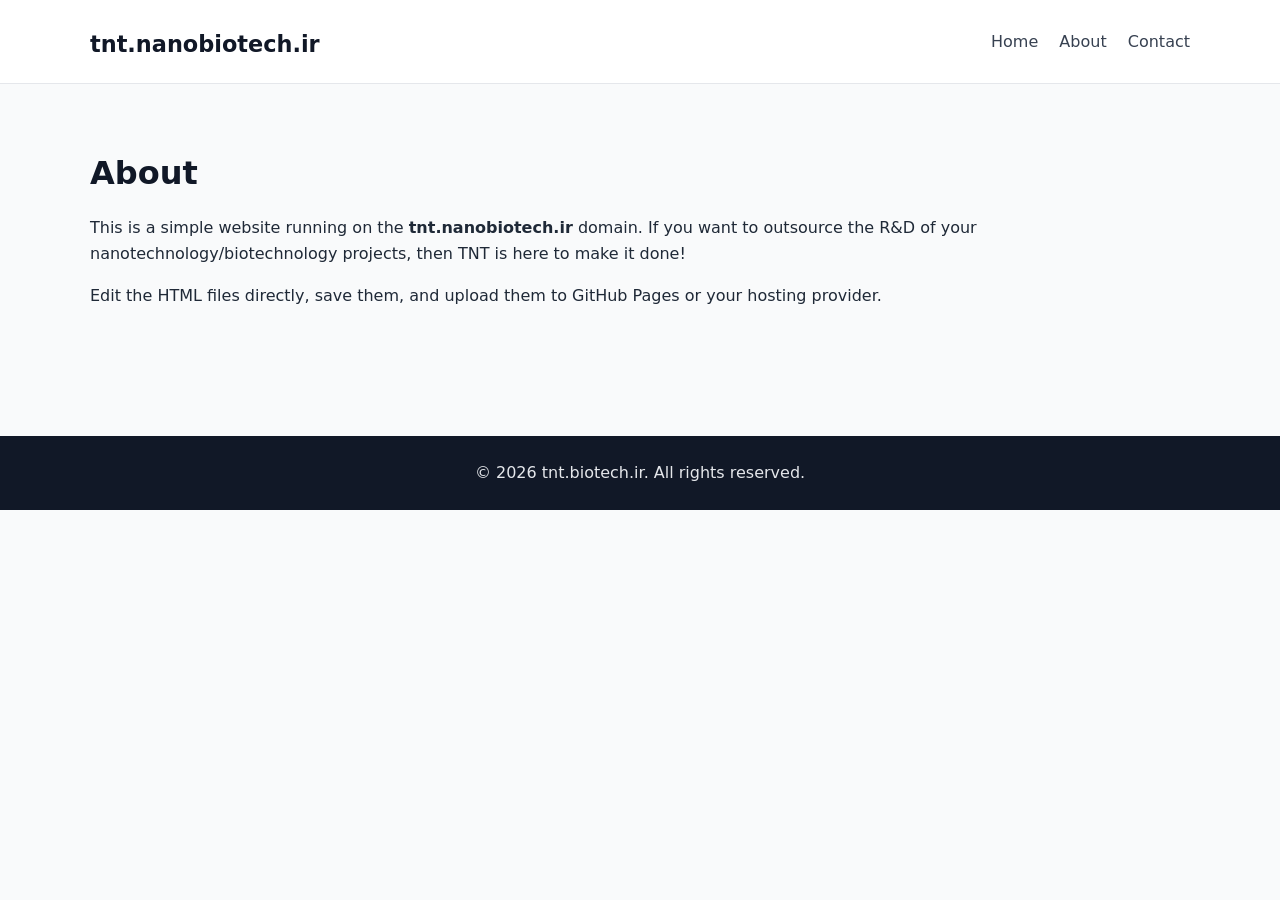
==== about.html @ bdafde98 "Add TNT website files" ====
<!DOCTYPE html>
<html lang="en">
<head>
  <meta charset="UTF-8">
  <meta name="viewport" content="width=device-width, initial-scale=1.0">
  <title>tnt.biotech.ir — About</title>
  <link rel="stylesheet" href="style.css">
</head>
<body>

  <header>
    <div class="container header-inner">
      <h1><a href="index.html">tnt.nanobiotech.ir</a></h1>
      <nav>
        <a href="index.html">Home</a>
        <a href="about.html">About</a>
        <a href="contact.html">Contact</a>
      </nav>
    </div>
  </header>

  <main>
    <section class="container page">
      <h2>About</h2>
      <p>
        This is a simple website running on the <strong>tnt.nanobiotech.ir</strong> domain.
        If you want to outsource the R&D of your nanotechnology/biotechnology projects, then TNT is here to make it done!
      </p>
      <p>
        Edit the HTML files directly, save them, and upload them to GitHub Pages
        or your hosting provider.
      </p>
    </section>
  </main>

  <footer>
    <div class="container">
      <p>&copy; 2026 tnt.biotech.ir. All rights reserved.</p>
    </div>
  </footer>

</body>
</html>
---- style.css ----
* {
  margin: 0;
  padding: 0;
  box-sizing: border-box;
}

body {
  font-family: system-ui, -apple-system, "Segoe UI", Roboto, sans-serif;
  line-height: 1.6;
  color: #1f2937;
  background: #f9fafb;
}

a {
  color: #2563eb;
  text-decoration: none;
}

a:hover {
  text-decoration: underline;
}

.container {
  width: min(1100px, 92%);
  margin: 0 auto;
}

/* Header */
header {
  background: #ffffff;
  border-bottom: 1px solid #e5e7eb;
  padding: 1rem 0;
  position: sticky;
  top: 0;
  z-index: 10;
}

.header-inner {
  display: flex;
  align-items: center;
  justify-content: space-between;
  gap: 1rem;
}

header h1 a {
  color: #111827;
  font-size: 1.4rem;
}

nav a {
  margin-left: 1rem;
  color: #374151;
  font-weight: 500;
}

nav a:hover {
  color: #2563eb;
}

/* Hero */
.hero {
  padding: 5rem 0;
  text-align: center;
  background: linear-gradient(135deg, #dbeafe, #eff6ff);
}

.hero h2 {
  font-size: clamp(2rem, 5vw, 3rem);
  margin-bottom: 1rem;
  color: #111827;
}

.hero p {
  font-size: 1.15rem;
  margin-bottom: 2rem;
  color: #4b5563;
}

.btn {
  display: inline-block;
  background: #2563eb;
  color: #ffffff;
  padding: 0.75rem 1.25rem;
  border: none;
  border-radius: 0.5rem;
  font-size: 1rem;
  cursor: pointer;
}

.btn:hover {
  background: #1d4ed8;
  text-decoration: none;
}

/* Features */
.features {
  display: grid;
  grid-template-columns: repeat(auto-fit, minmax(220px, 1fr));
  gap: 1.5rem;
  padding: 4rem 0;
}

.card {
  background: #ffffff;
  border: 1px solid #e5e7eb;
  border-radius: 0.75rem;
  padding: 1.5rem;
}

.card h3 {
  margin-bottom: 0.5rem;
  color: #111827;
}

/* Pages */
.page {
  padding: 4rem 0;
}

.page h2 {
  font-size: 2rem;
  margin-bottom: 1rem;
  color: #111827;
}

.page p {
  margin-bottom: 1rem;
}

/* Contact form */
.contact-form {
  margin-top: 2rem;
  max-width: 600px;
}

.contact-form label {
  display: block;
  margin-bottom: 0.35rem;
  font-weight: 600;
}

.contact-form input,
.contact-form textarea {
  width: 100%;
  padding: 0.75rem;
  margin-bottom: 1rem;
  border: 1px solid #d1d5db;
  border-radius: 0.5rem;
  font: inherit;
}

.contact-form textarea {
  resize: vertical;
}

/* Footer */
footer {
  background: #111827;
  color: #e5e7eb;
  padding: 1.5rem 0;
  margin-top: 3rem;
  text-align: center;
}

@media (max-width: 600px) {
  .header-inner {
    flex-direction: column;
    align-items: flex-start;
  }

  nav a {
    margin-left: 0;
    margin-right: 1rem;
  }
}
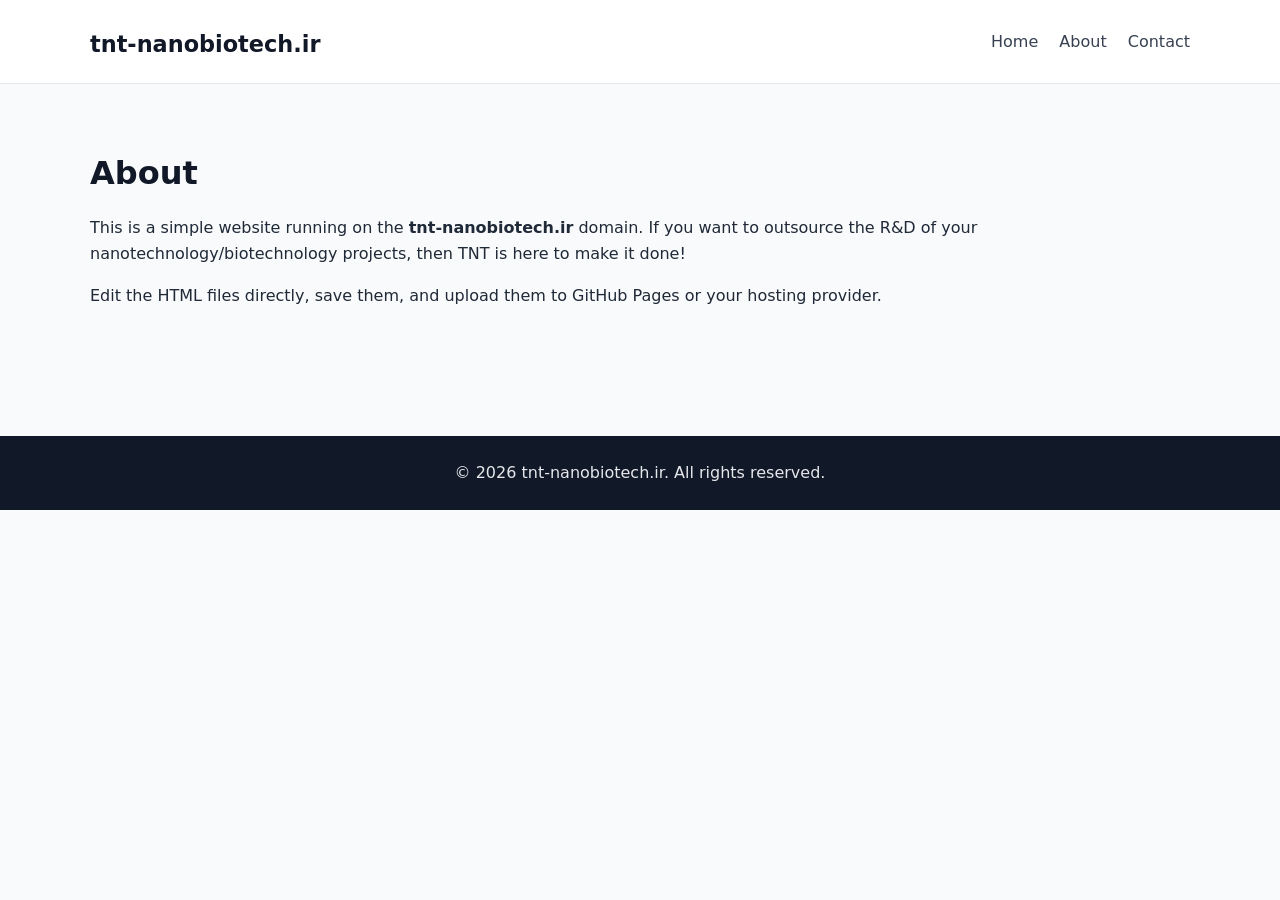
==== commit 7a31210c: "Update about.html" ====
--- a/about.html
+++ b/about.html
@@ -3,14 +3,14 @@
 <head>
   <meta charset="UTF-8">
   <meta name="viewport" content="width=device-width, initial-scale=1.0">
-  <title>tnt.biotech.ir — About</title>
+  <title>tnt-nanobiotech.ir — About</title>
   <link rel="stylesheet" href="style.css">
 </head>
 <body>
 
   <header>
     <div class="container header-inner">
-      <h1><a href="index.html">tnt.nanobiotech.ir</a></h1>
+      <h1><a href="index.html">tnt-nanobiotech.ir</a></h1>
       <nav>
         <a href="index.html">Home</a>
         <a href="about.html">About</a>
@@ -23,7 +23,7 @@
     <section class="container page">
       <h2>About</h2>
       <p>
-        This is a simple website running on the <strong>tnt.nanobiotech.ir</strong> domain.
+        This is a simple website running on the <strong>tnt-nanobiotech.ir</strong> domain.
         If you want to outsource the R&D of your nanotechnology/biotechnology projects, then TNT is here to make it done!
       </p>
       <p>
@@ -35,9 +35,9 @@
 
   <footer>
     <div class="container">
-      <p>&copy; 2026 tnt.biotech.ir. All rights reserved.</p>
+      <p>&copy; 2026 tnt-nanobiotech.ir. All rights reserved.</p>
     </div>
   </footer>
 
 </body>
-</html>+</html>
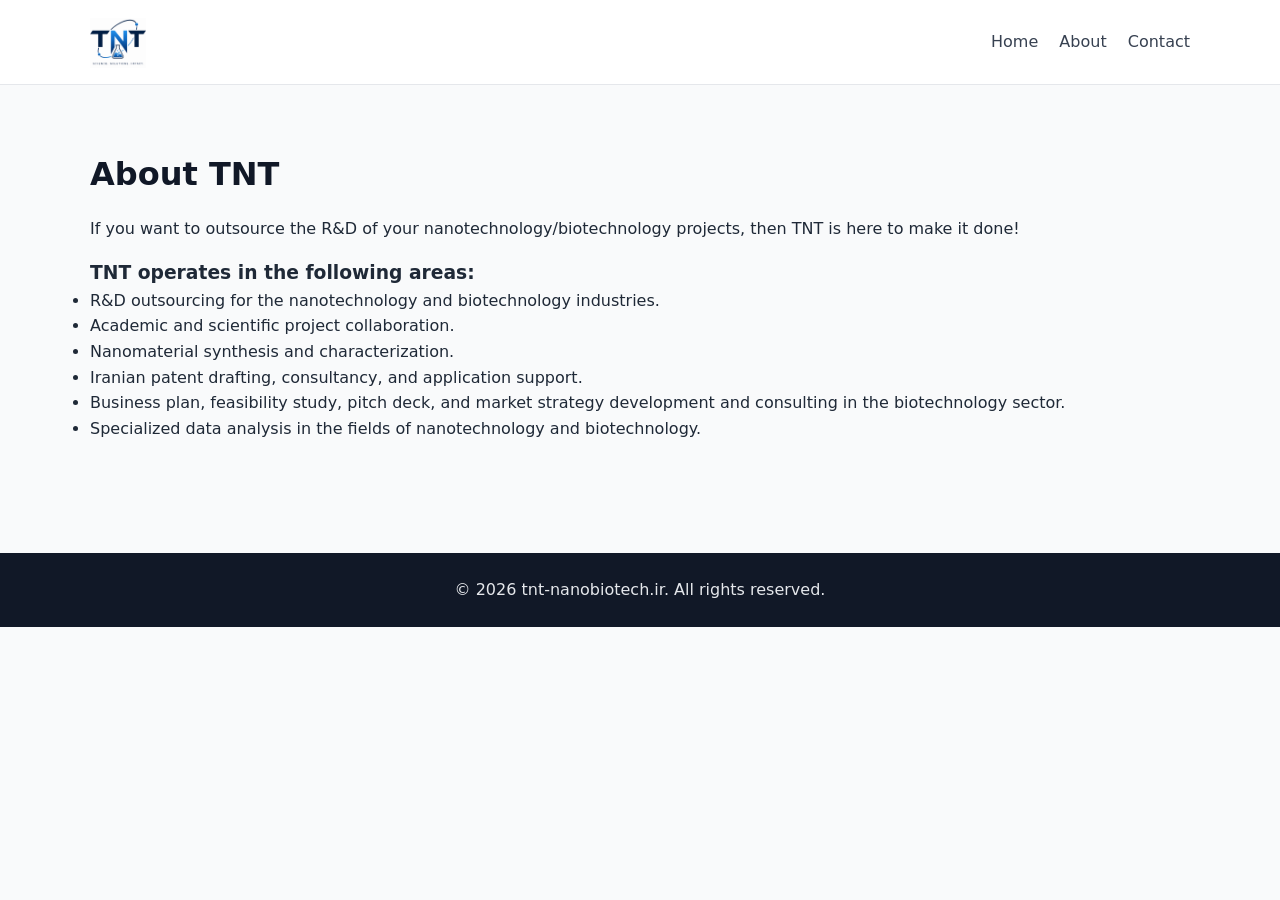
==== commit bd6fbf3f: "Update about.html" ====
--- a/about.html
+++ b/about.html
@@ -5,12 +5,13 @@
   <meta name="viewport" content="width=device-width, initial-scale=1.0">
   <title>tnt-nanobiotech.ir — About</title>
   <link rel="stylesheet" href="style.css">
+  <link rel="icon" type="image/png" href="logo.png">
 </head>
 <body>
 
   <header>
     <div class="container header-inner">
-      <h1><a href="index.html">tnt-nanobiotech.ir</a></h1>
+      <h1><a href="index.html"><img src="logo.png" alt="TNT Nanobiotech Logo" class="logo"></a></h1>
       <nav>
         <a href="index.html">Home</a>
         <a href="about.html">About</a>
@@ -21,15 +22,22 @@
 
   <main>
     <section class="container page">
-      <h2>About</h2>
+      <h2>About TNT</h2>
+      
       <p>
-        This is a simple website running on the <strong>tnt-nanobiotech.ir</strong> domain.
         If you want to outsource the R&D of your nanotechnology/biotechnology projects, then TNT is here to make it done!
       </p>
-      <p>
-        Edit the HTML files directly, save them, and upload them to GitHub Pages
-        or your hosting provider.
-      </p>
+
+      <h3>TNT operates in the following areas:</h3>
+      <ul>
+        <li>R&D outsourcing for the nanotechnology and biotechnology industries.</li>
+        <li>Academic and scientific project collaboration.</li>
+        <li>Nanomaterial synthesis and characterization.</li>
+        <li>Iranian patent drafting, consultancy, and application support.</li>
+        <li>Business plan, feasibility study, pitch deck, and market strategy development and consulting in the biotechnology sector.</li>
+        <li>Specialized data analysis in the fields of nanotechnology and biotechnology.</li>
+      </ul>
+
     </section>
   </main>
 
--- a/style.css
+++ b/style.css
@@ -42,7 +42,11 @@
   gap: 1rem;
 }
 
-header h1 a {
+header h1 a .logo {
+  height: 50px; /* Change this number to make it bigger or smaller */
+  width: auto;  /* This keeps the logo from stretching weirdly */
+  vertical-align: middle;
+
   color: #111827;
   font-size: 1.4rem;
 }
@@ -88,7 +92,7 @@
 }
 
 .btn:hover {
-  background: #1d4ed8;
+  background: #00ff00;
   text-decoration: none;
 }
 
@@ -172,4 +176,4 @@
     margin-left: 0;
     margin-right: 1rem;
   }
-}+}
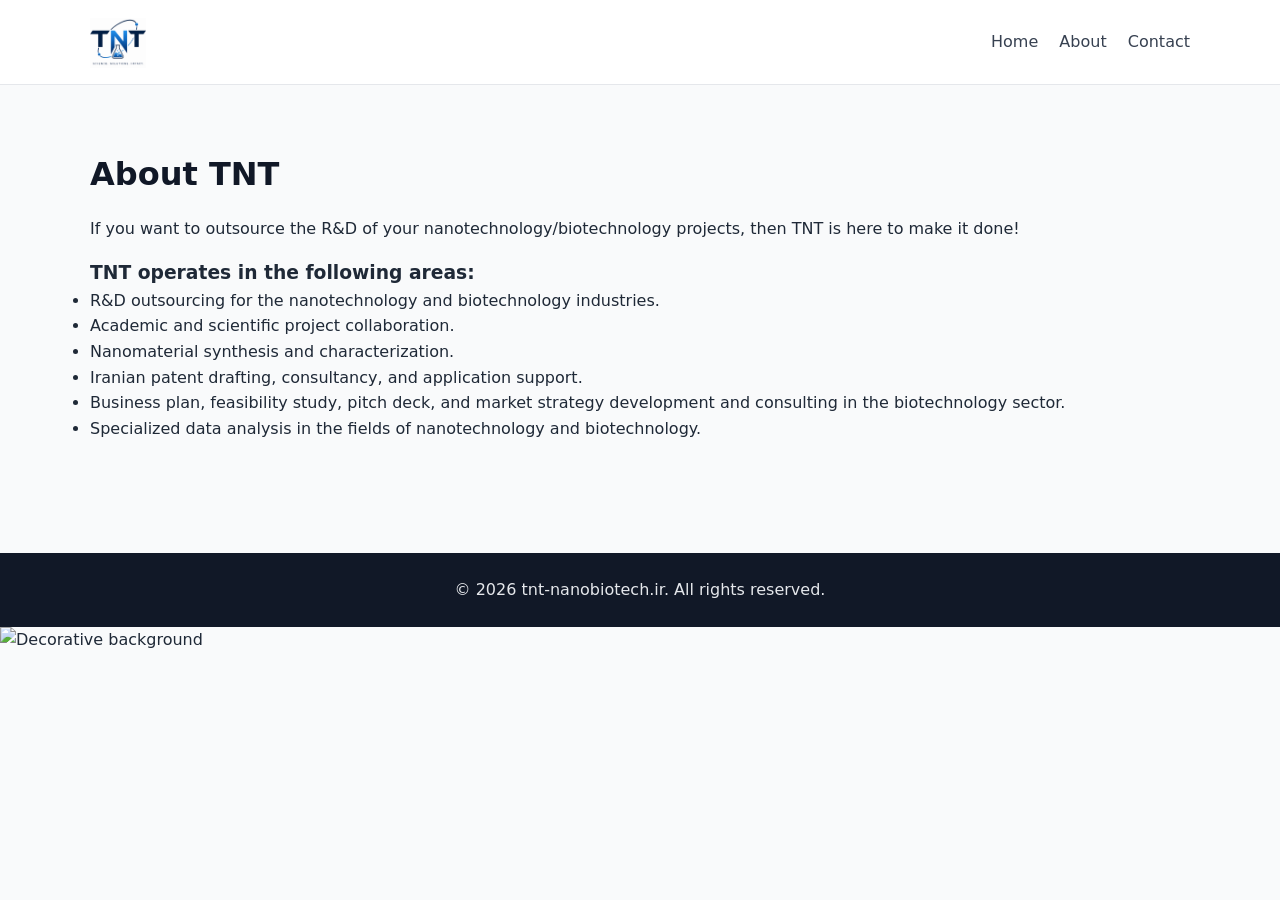
==== commit d7a48acd: "Update about.html" ====
--- a/about.html
+++ b/about.html
@@ -47,5 +47,8 @@
     </div>
   </footer>
 
+  <!-- Floating decorative image -->
+  <img src="about-corner.png" alt="Decorative background" class="corner-img">
+
 </body>
 </html>
--- a/style.css
+++ b/style.css
@@ -43,12 +43,9 @@
 }
 
 header h1 a .logo {
-  height: 50px; /* Change this number to make it bigger or smaller */
-  width: auto;  /* This keeps the logo from stretching weirdly */
+  height: 50px;
+  width: auto;
   vertical-align: middle;
-
-  color: #111827;
-  font-size: 1.4rem;
 }
 
 nav a {
@@ -61,62 +58,132 @@
   color: #2563eb;
 }
 
-/* Hero */
+/* =========================================
+   HERO (Home Page Background Image)
+   ========================================= */
 .hero {
-  padding: 5rem 0;
+  padding: 8rem 0;
   text-align: center;
-  background: linear-gradient(135deg, #dbeafe, #eff6ff);
+  /* Adds a 50% white overlay on top of the image to lighten it */
+  background: linear-gradient(rgba(255, 255, 255, 0.5), rgba(255, 255, 255, 0.5)), 
+              url('hero-bg.jpg') no-repeat center center;
+  background-size: cover;
+  position: relative;
 }
 
 .hero h2 {
   font-size: clamp(2rem, 5vw, 3rem);
   margin-bottom: 1rem;
-  color: #111827;
+  color: #000000; /* Black text */
 }
 
 .hero p {
   font-size: 1.15rem;
   margin-bottom: 2rem;
-  color: #4b5563;
-}
-
+  color: #111827; /* Very dark gray for the paragraph */
+}
+
+/* =========================================
+   BUTTONS: Blue default, Green on hover
+   ========================================= */
 .btn {
   display: inline-block;
-  background: #2563eb;
+  background: #1e3a8a; /* Dark Blue (Default) */
   color: #ffffff;
   padding: 0.75rem 1.25rem;
   border: none;
   border-radius: 0.5rem;
   font-size: 1rem;
   cursor: pointer;
+  transition: background 0.3s ease;
 }
 
 .btn:hover {
-  background: #00ff00;
+  background: #064E3B; /* Dark Emerald Green (On Hover) */
   text-decoration: none;
 }
 
-/* Features */
+/* Features (Circles) */
 .features {
   display: grid;
   grid-template-columns: repeat(auto-fit, minmax(220px, 1fr));
-  gap: 1.5rem;
+  gap: 2rem;
   padding: 4rem 0;
+  justify-items: center;
 }
 
 .card {
-  background: #ffffff;
-  border: 1px solid #e5e7eb;
-  border-radius: 0.75rem;
-  padding: 1.5rem;
+  width: 200px;
+  height: 200px;
+  border-radius: 50%;
+  display: flex;
+  flex-direction: column;
+  justify-content: center;
+  align-items: center;
+  text-align: center;
+  padding: 1rem;
+  box-shadow: 0 4px 6px rgba(0, 0, 0, 0.1);
+  border: none;
+  transition: transform 0.2s;
+}
+
+.card:hover {
+  transform: scale(1.05);
 }
 
 .card h3 {
-  margin-bottom: 0.5rem;
-  color: #111827;
-}
-
-/* Pages */
+  font-size: 2.5rem;
+  margin-bottom: 0.2rem;
+}
+
+.card p {
+  font-size: 0.95rem;
+  margin: 0;
+  font-weight: 500;
+}
+
+.card-green { background-color: #d1fae5; color: #064e3b; }
+.card-white { background-color: #ffffff; color: #1f2937; border: 1px solid #e5e7eb; }
+.card-red { background-color: #fee2e2; color: #991b1b; }
+
+/* =========================================
+   ABOUT PAGE LAYOUT (Text left, Image right)
+   ========================================= */
+.about-layout {
+  display: flex;
+  gap: 3rem;
+  align-items: flex-start;
+  margin-top: 2rem;
+}
+
+.about-text {
+  flex: 1.5;
+}
+
+.about-image {
+  flex: 1;
+}
+
+.about-img {
+  width: 100%;
+  height: auto;
+  border-radius: 10px;
+  box-shadow: 0 4px 6px rgba(0, 0, 0, 0.1);
+}
+
+/* =========================================
+   CONTACT PAGE: Floating image on the right
+   ========================================= */
+.contact-side-img {
+  float: right;         /* Places the image on the right side */
+  width: 300px;         /* Adjust this number to make it bigger/smaller */
+  height: auto;
+  margin-left: 2rem;    /* Space between the text and the image */
+  margin-bottom: 1rem;  /* Space below the image */
+  border-radius: 10px;
+}
+
+/* General Page Styles */
 .page {
   padding: 4rem 0;
 }
@@ -166,6 +233,21 @@
   text-align: center;
 }
 
+/* Mobile Adjustments */
+@media (max-width: 768px) {
+  .about-layout {
+    flex-direction: column; /* Stacks on mobile */
+  }
+
+  /* Makes the contact image drop below the text on phones */
+  .contact-side-img {
+    float: none;
+    display: block;
+    margin: 0 auto 1.5rem auto; /* Centers it on mobile */
+    width: 80%;
+  }
+}
+
 @media (max-width: 600px) {
   .header-inner {
     flex-direction: column;
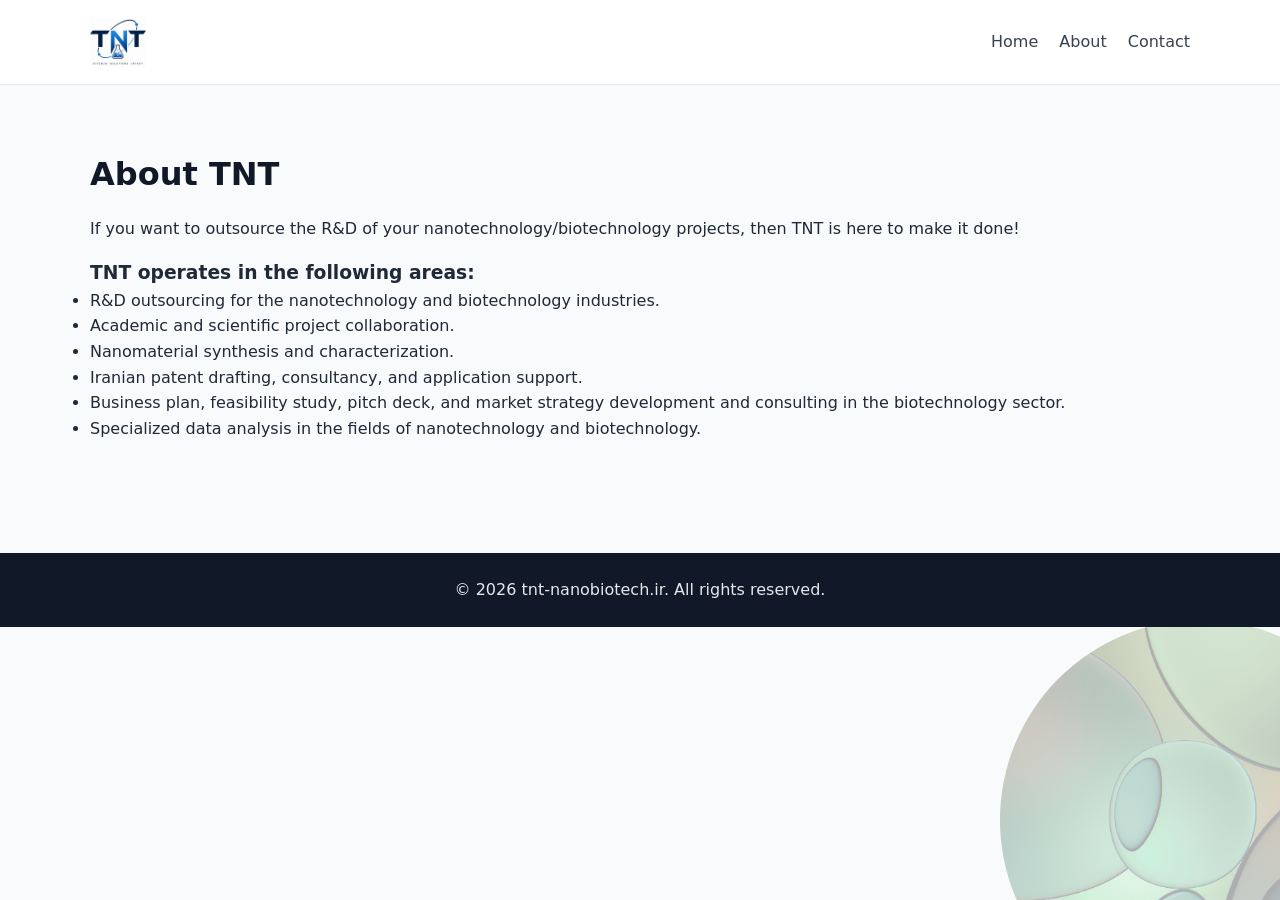
==== commit fcebac4c: "Update about.html" ====
--- a/about.html
+++ b/about.html
@@ -48,7 +48,7 @@
   </footer>
 
   <!-- Floating decorative image -->
-  <img src="about-corner.png" alt="Decorative background" class="corner-img">
+  <img src="about-corner.jpg" alt="Decorative background" class="corner-img">
 
 </body>
 </html>
--- a/style.css
+++ b/style.css
@@ -175,12 +175,28 @@
    CONTACT PAGE: Floating image on the right
    ========================================= */
 .contact-side-img {
-  float: right;         /* Places the image on the right side */
-  width: 300px;         /* Adjust this number to make it bigger/smaller */
+  float: right;
+  width: 300px;
   height: auto;
-  margin-left: 2rem;    /* Space between the text and the image */
-  margin-bottom: 1rem;  /* Space below the image */
+  margin-left: 2rem;
+  margin-bottom: 1rem;
   border-radius: 10px;
+}
+
+/* =========================================
+   FLOATING CORNER IMAGE (About Page)
+   ========================================= */
+.corner-img {
+  position: fixed;        /* Sticks to the screen when scrolling */
+  bottom: -120px;         /* Pushes it off the bottom edge */
+  right: -120px;          /* Pushes it off the right edge */
+  width: 400px;           /* Size of the circle */
+  height: 400px;          /* Must match width */
+  border-radius: 50%;     /* Makes it a circle */
+  object-fit: cover;      /* Prevents stretching */
+  opacity: 0.3;           /* Lightens it (0.1 very faint, 1 solid) */
+  z-index: -1;            /* Puts it BEHIND your text */
+  pointer-events: none;   /* Prevents it from blocking clicks */
 }
 
 /* General Page Styles */
@@ -246,6 +262,15 @@
     margin: 0 auto 1.5rem auto; /* Centers it on mobile */
     width: 80%;
   }
+
+  /* Adjusts the floating corner image for mobile so it doesn't cover text */
+  .corner-img {
+    width: 200px;
+    height: 200px;
+    bottom: -60px;
+    right: -60px;
+    opacity: 0.2;
+  }
 }
 
 @media (max-width: 600px) {
